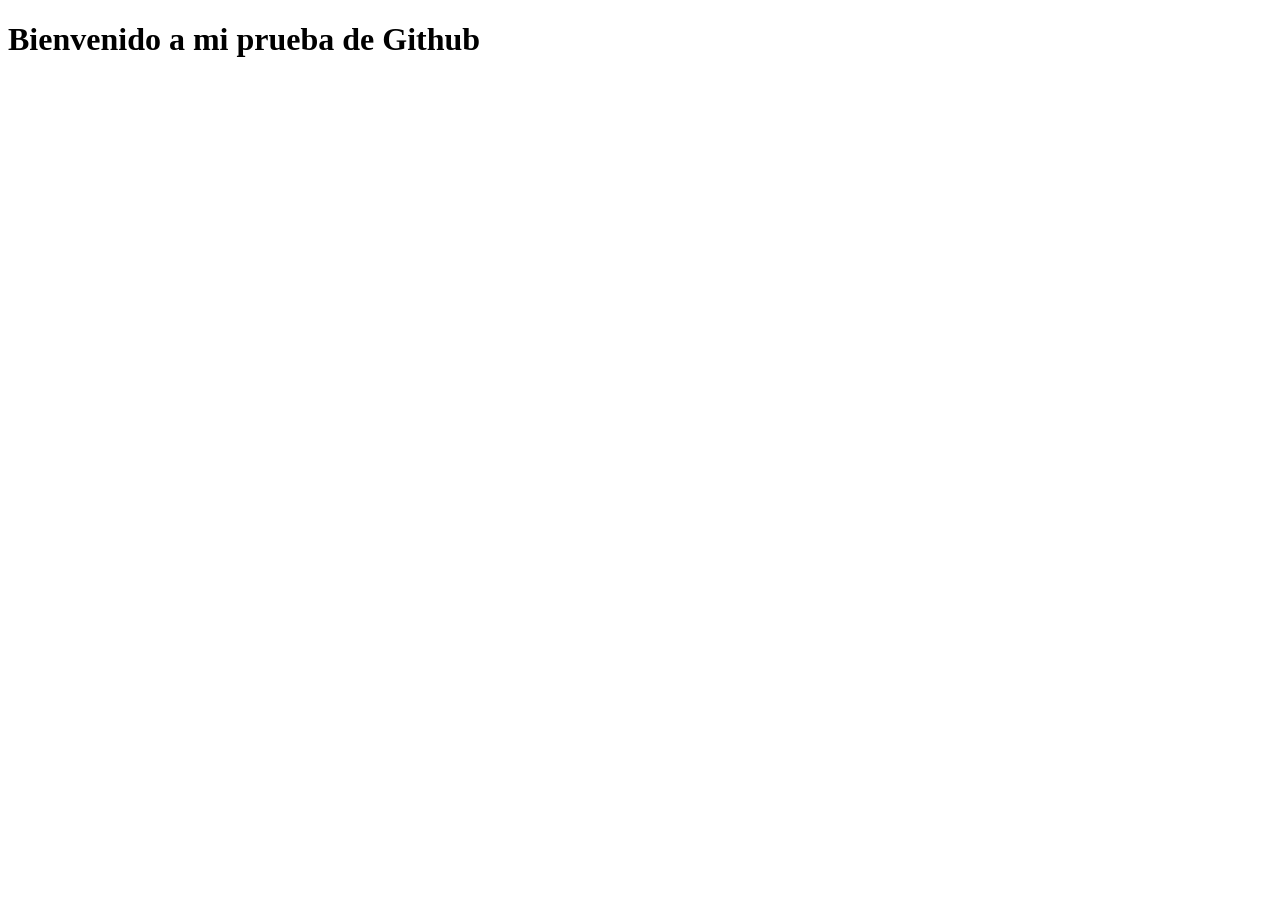
==== index.html @ c07b65de "agregar archivo index.html con estructura basica en pagina web" ====
<!DOCTYPE html>
<html lang="es">
<head>
    <meta charset="UTF-8">
    <meta name="viewport" content="width=device-width, initial-scale=1.0">
    <title>Prueba de Github</title>
</head>
<body>
    <h1>Bienvenido a mi prueba de Github</h1>
</body>
</html>
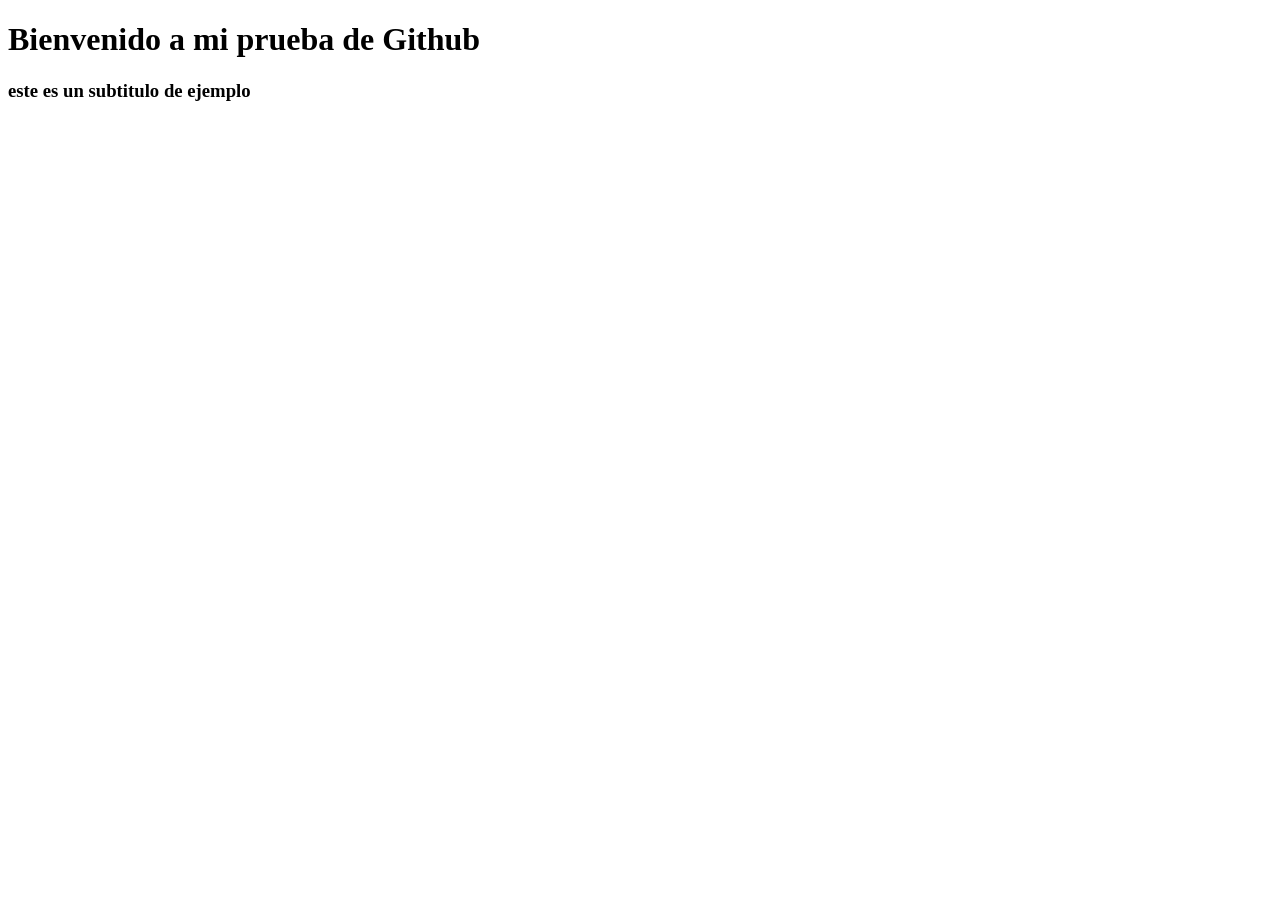
==== commit 395e6a9b: "agregar subtitulo de ejemplo en el archivo index.html" ====
--- a/index.html
+++ b/index.html
@@ -7,5 +7,7 @@
 </head>
 <body>
     <h1>Bienvenido a mi prueba de Github</h1>
+
+    <h3>este es un subtitulo de ejemplo</h3>
 </body>
 </html>
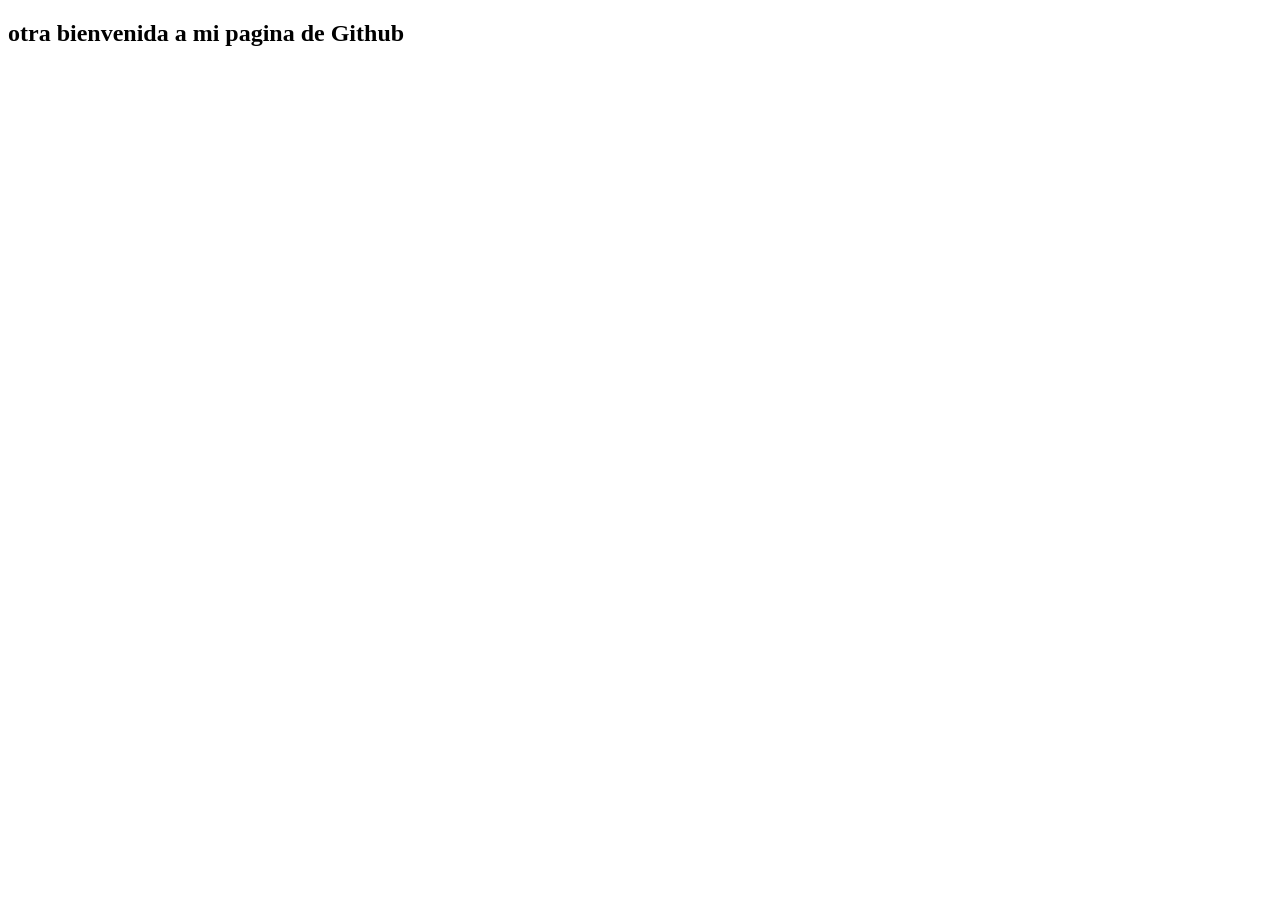
==== commit b1fb1fe2: "actualizar el encabezado de bienvenida en index.html" ====
--- a/index.html
+++ b/index.html
@@ -6,8 +6,6 @@
     <title>Prueba de Github</title>
 </head>
 <body>
-    <h1>Bienvenido a mi prueba de Github</h1>
-
-    <h3>este es un subtitulo de ejemplo</h3>
+<h2>otra bienvenida a mi pagina de Github</h2>
 </body>
 </html>
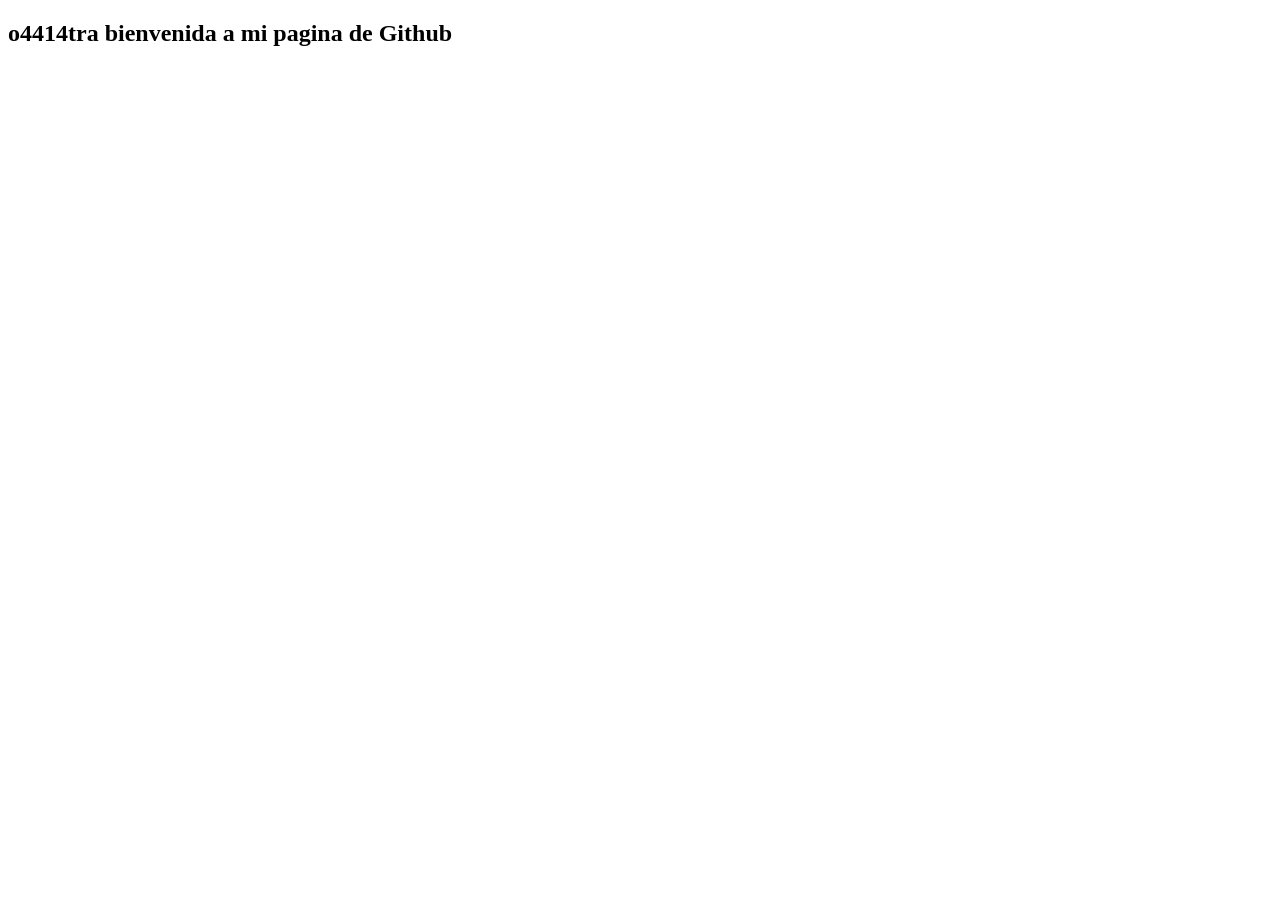
==== commit 8201b20b: "Update index.html" ====
--- a/index.html
+++ b/index.html
@@ -6,6 +6,6 @@
     <title>Prueba de Github</title>
 </head>
 <body>
-<h2>otra bienvenida a mi pagina de Github</h2>
+<h2>o4414tra bienvenida a mi pagina de Github</h2>
 </body>
-</html>+</html>
